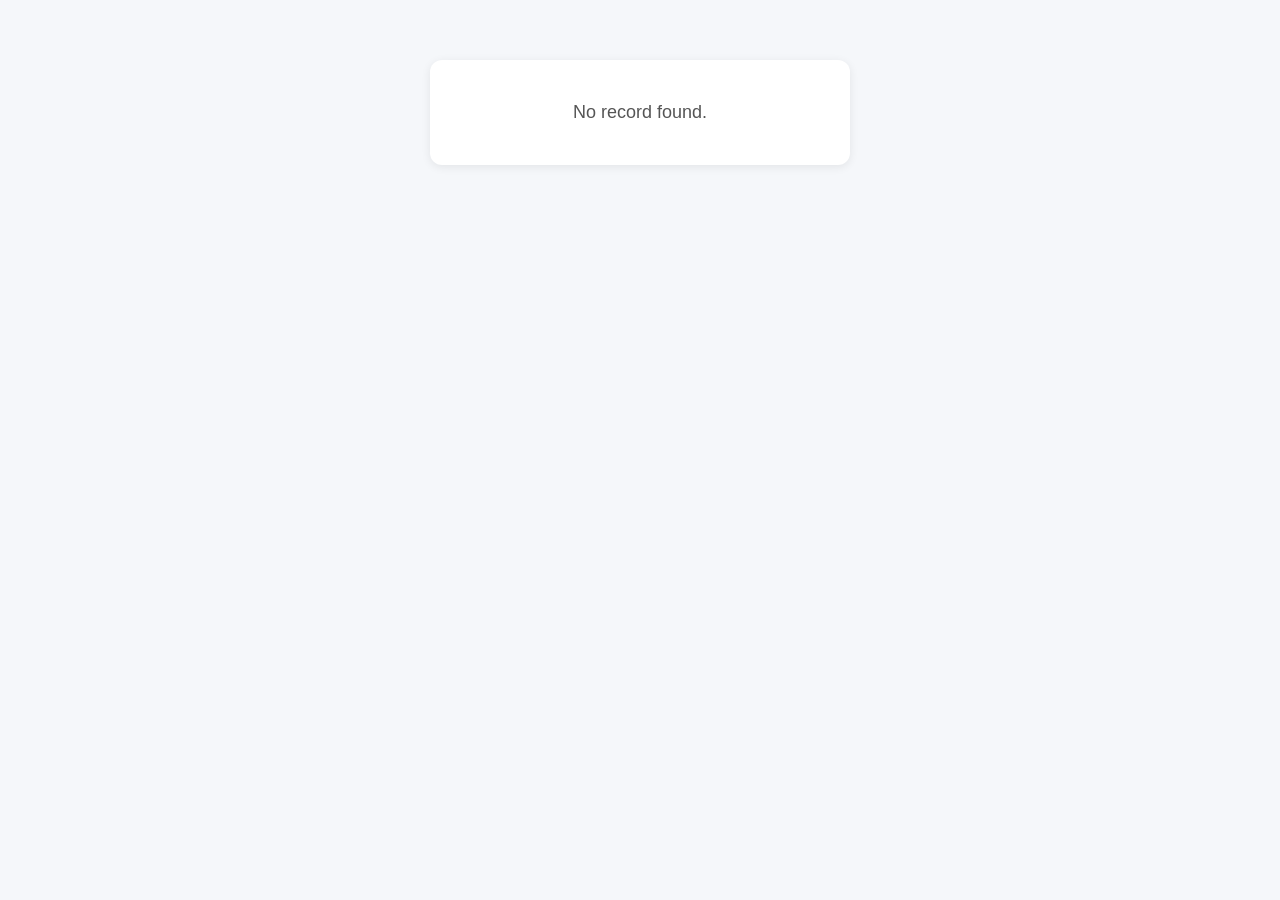
==== frontend/emergency.html @ cd1ed0ab "Complete Phase 2: connect frontend to backend, add document upload, build emergency page with QR cod" ====
<!DOCTYPE html>
<html lang="en">
<head>
    <meta charset="UTF-8">
    <meta name="viewport" content="width=device-width, initial-scale=1.0">
    <title>PulseTag - Emergency Info</title>
    <link rel="stylesheet" href="style.css">
</head>
<body>

    <!-- Loading state, shown until data arrives from the backend -->
    <div id="loading-message" class="screen">
        <p data-i18n="loadingMsg">Loading...</p>
    </div>

    <!-- Emergency info card, hidden until data loads -->
    <div id="emergency-card" class="screen hidden">
        <div class="emergency-header">
            <span data-i18n="emergencyInfoTitle">EMERGENCY INFO</span>
        </div>

        <div class="emergency-row">
            <span class="emergency-label" data-i18n="nameLabel">Name</span>
            <span class="emergency-value" id="ec-name">-</span>
        </div>

        <div class="emergency-row emergency-blood">
            <span class="emergency-label" data-i18n="bloodGroupLabel">Blood Group</span>
            <span class="emergency-value emergency-blood-value" id="ec-blood-group">-</span>
        </div>

        <div class="emergency-row">
            <span class="emergency-label" data-i18n="allergiesLabel">Allergies</span>
            <span class="emergency-value" id="ec-allergies">-</span>
        </div>

        <div class="emergency-row">
            <span class="emergency-label" data-i18n="conditionsLabel">Conditions</span>
            <span class="emergency-value" id="ec-conditions">-</span>
        </div>

        <div class="emergency-row">
            <span class="emergency-label" data-i18n="medicationsLabel">Medications</span>
            <span class="emergency-value" id="ec-medications">-</span>
        </div>

        <div class="emergency-row">
            <span class="emergency-label" data-i18n="emergencyContactLabel">Emergency Contact</span>
            <span class="emergency-value" id="ec-contact">-</span>
        </div>
    </div>

    <!-- Shown if no id in URL, or backend returns an error / not found -->
    <div id="error-message" class="screen hidden">
        <p data-i18n="notFoundMsg">No record found.</p>
    </div>

    <script src="translations.js"></script>
    <script src="emergency.js"></script>
</body>
</html>
---- frontend/style.css ----
* {
    box-sizing: border-box;
    font-family: Arial, sans-serif;
}

body {
    margin: 0;
    padding: 20px;
    background: #f5f7fa;
    display: flex;
    justify-content: center;
}

.screen {
    background: #ffffff;
    max-width: 420px;
    width: 100%;
    padding: 24px;
    border-radius: 12px;
    box-shadow: 0 2px 10px rgba(0,0,0,0.08);
    margin-top: 40px;
}

.hidden {
    display: none;
}

h1 {
    margin-top: 0;
    color: #1a2b4c;
}

.lang-buttons {
    display: grid;
    grid-template-columns: 1fr 1fr;
    gap: 10px;
    margin-top: 16px;
}

.lang-btn {
    padding: 12px;
    border: 1px solid #d0d5dd;
    border-radius: 8px;
    background: #f0f4ff;
    cursor: pointer;
    font-size: 14px;
}

.lang-btn:hover {
    background: #dce6ff;
}

label {
    display: block;
    margin-top: 14px;
    margin-bottom: 6px;
    font-weight: bold;
    font-size: 14px;
    color: #333;
}

input, select {
    width: 100%;
    padding: 10px;
    border: 1px solid #d0d5dd;
    border-radius: 8px;
    font-size: 14px;
}

button#send-otp-btn,
button#verify-otp-btn,
button#save-profile-btn {
    margin-top: 20px;
    width: 100%;
    padding: 12px;
    background: #2563eb;
    color: white;
    border: none;
    border-radius: 8px;
    font-size: 15px;
    cursor: pointer;
}

button#send-otp-btn:hover,
button#verify-otp-btn:hover,
button#save-profile-btn:hover {
    background: #1d4ed8;
}

.success-text {
    color: #16a34a;
    font-weight: bold;
    margin-top: 16px;
}

/* ---------- Emergency Info Card (emergency.html) ---------- */
#emergency-card {
    padding: 0;
    overflow: hidden;
    max-width: 460px;
}

.emergency-header {
    background: #dc2626;
    color: white;
    font-weight: bold;
    font-size: 20px;
    letter-spacing: 1.5px;
    padding: 18px 24px;
    text-align: center;
}

.emergency-row {
    display: flex;
    justify-content: space-between;
    align-items: center;
    padding: 18px 24px;
    border-bottom: 1px solid #eef0f3;
}

.emergency-row:last-child {
    border-bottom: none;
}

.emergency-label {
    font-weight: bold;
    color: #555;
    font-size: 15px;
    text-transform: uppercase;
    letter-spacing: 0.5px;
}

.emergency-value {
    font-size: 18px;
    font-weight: 600;
    color: #111;
    text-align: right;
}

/* Blood group: the single most urgent fact, shown first and biggest */
.emergency-blood {
    background: #fef2f2;
    padding: 22px 24px;
}

.emergency-blood-value {
    font-size: 34px;
    font-weight: 800;
    color: #dc2626;
}

/* Allergies: flagged as a warning since it can be life-threatening */
.emergency-warning {
    background: #fffbeb;
}

.emergency-warning-value {
    color: #b45309;
    font-weight: 700;
}

#loading-message, #error-message {
    text-align: center;
    font-size: 18px;
    color: #555;
}

/* ---------- QR code section (index.html profile form) ---------- */
#qr-section {
    margin-top: 24px;
    text-align: center;
}

#qr-section p {
    font-weight: bold;
    margin-bottom: 10px;
}

#qr-canvas {
    border: 1px solid #d0d5dd;
    border-radius: 8px;
    padding: 8px;
}
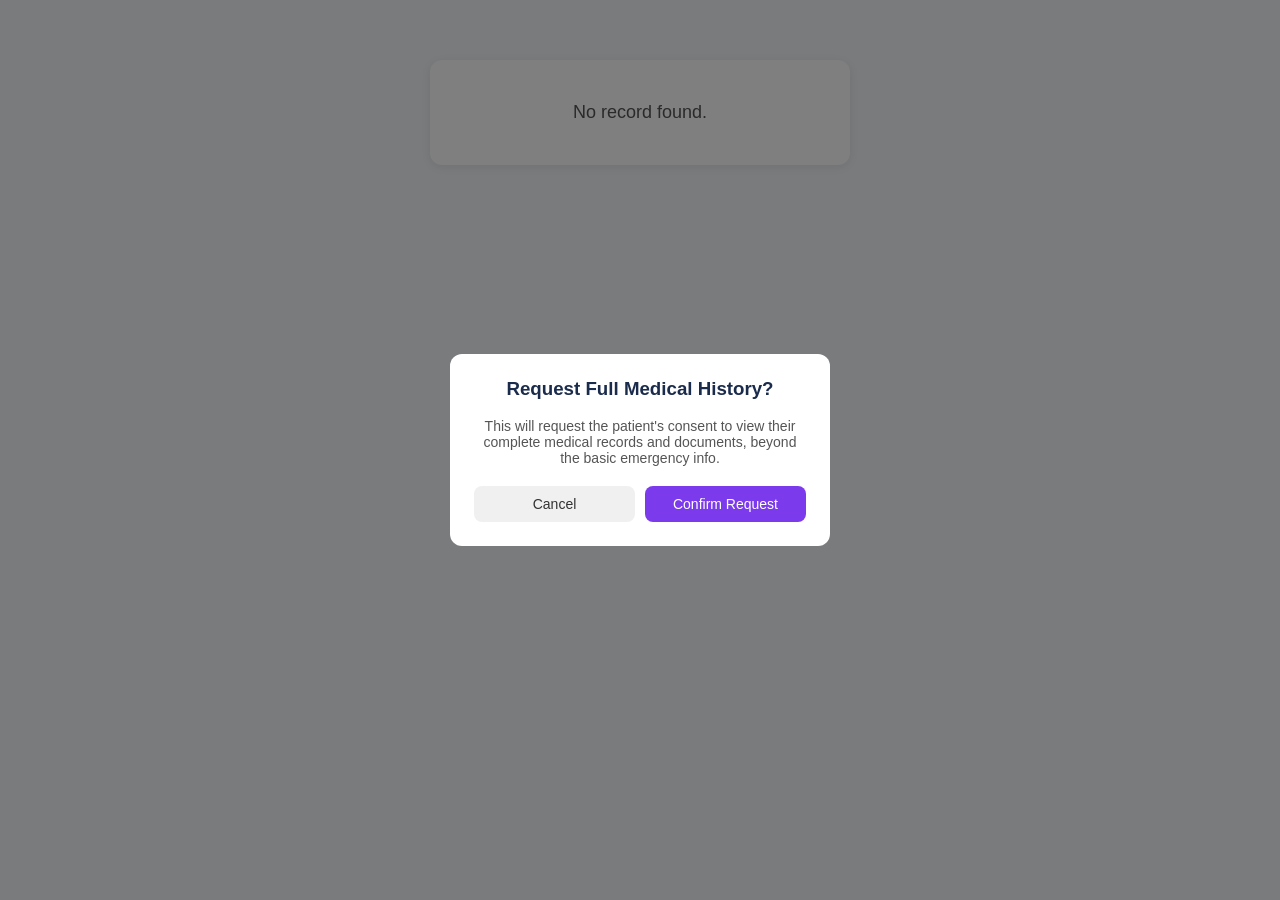
==== commit ffdfe15a: "Complete Phase 3: alert notification, consent log, full history request with consent popup, and pati" ====
--- a/frontend/emergency.html
+++ b/frontend/emergency.html
@@ -19,19 +19,19 @@
             <span data-i18n="emergencyInfoTitle">EMERGENCY INFO</span>
         </div>
 
-        <div class="emergency-row">
-            <span class="emergency-label" data-i18n="nameLabel">Name</span>
-            <span class="emergency-value" id="ec-name">-</span>
-        </div>
-
         <div class="emergency-row emergency-blood">
             <span class="emergency-label" data-i18n="bloodGroupLabel">Blood Group</span>
             <span class="emergency-value emergency-blood-value" id="ec-blood-group">-</span>
         </div>
 
+        <div class="emergency-row emergency-warning">
+            <span class="emergency-label" data-i18n="allergiesLabel">Allergies</span>
+            <span class="emergency-value emergency-warning-value" id="ec-allergies">-</span>
+        </div>
+
         <div class="emergency-row">
-            <span class="emergency-label" data-i18n="allergiesLabel">Allergies</span>
-            <span class="emergency-value" id="ec-allergies">-</span>
+            <span class="emergency-label" data-i18n="nameLabel">Name</span>
+            <span class="emergency-value" id="ec-name">-</span>
         </div>
 
         <div class="emergency-row">
@@ -50,6 +50,41 @@
         </div>
     </div>
 
+    <!-- Shown after data loads, confirming the emergency contact was notified -->
+    <div id="alert-sent-message" class="hidden">
+        <span data-i18n="alertSentMsg">Alert sent to emergency contact</span>
+    </div>
+
+    <!-- Consent log: who accessed this record and when -->
+    <div id="consent-log-section" class="hidden">
+        <button id="view-consent-log-btn" data-i18n="viewConsentLogBtn">View Consent Log</button>
+
+        <div id="consent-log-list" class="hidden">
+            <h3 data-i18n="consentLogTitle">Access History</h3>
+            <div id="consent-log-entries"></div>
+        </div>
+    </div>
+
+    <!-- Request full medical history (separate, explicit consent) -->
+    <div id="full-history-section" class="hidden">
+        <button id="request-full-history-btn" data-i18n="requestFullHistoryBtn">Request Full Medical History</button>
+    </div>
+
+    <!-- Consent confirmation popup -->
+    <div id="consent-modal-overlay" class="hidden">
+        <div id="consent-modal">
+            <h3 data-i18n="consentModalTitle">Request Full Medical History?</h3>
+            <p data-i18n="consentModalBody">This will request the patient's consent to view their complete medical records and documents, beyond the basic emergency info.</p>
+            <div class="consent-modal-buttons">
+                <button id="consent-cancel-btn" data-i18n="consentCancelBtn">Cancel</button>
+                <button id="consent-confirm-btn" data-i18n="consentConfirmBtn">Confirm Request</button>
+            </div>
+        </div>
+    </div>
+
+    <!-- Result of the full-history request -->
+    <div id="full-history-result" class="hidden"></div>
+
     <!-- Shown if no id in URL, or backend returns an error / not found -->
     <div id="error-message" class="screen hidden">
         <p data-i18n="notFoundMsg">No record found.</p>
--- a/frontend/style.css
+++ b/frontend/style.css
@@ -165,6 +165,165 @@
     color: #555;
 }
 
+/* ---------- Alert sent message (emergency.html) ---------- */
+#alert-sent-message {
+    max-width: 460px;
+    margin: 16px auto 0;
+    background: #ecfdf5;
+    color: #047857;
+    font-weight: bold;
+    text-align: center;
+    padding: 12px 20px;
+    border-radius: 8px;
+    font-size: 14px;
+}
+
+/* ---------- Consent log section (emergency.html) ---------- */
+#consent-log-section {
+    max-width: 460px;
+    margin: 16px auto 0;
+    text-align: center;
+}
+
+#view-consent-log-btn {
+    padding: 10px 18px;
+    border: 1px solid #d0d5dd;
+    border-radius: 8px;
+    background: #f0f4ff;
+    cursor: pointer;
+    font-size: 14px;
+}
+
+#view-consent-log-btn:hover {
+    background: #dce6ff;
+}
+
+#consent-log-list {
+    background: #ffffff;
+    border-radius: 8px;
+    margin-top: 12px;
+    padding: 16px;
+    text-align: left;
+    box-shadow: 0 2px 10px rgba(0,0,0,0.08);
+}
+
+#consent-log-list h3 {
+    margin-top: 0;
+    font-size: 15px;
+    color: #1a2b4c;
+}
+
+.consent-log-row {
+    font-size: 13px;
+    color: #444;
+    padding: 6px 0;
+    border-bottom: 1px solid #eef0f3;
+}
+
+.consent-log-row:last-child {
+    border-bottom: none;
+}
+
+/* ---------- Request Full Medical History (emergency.html) ---------- */
+#full-history-section {
+    max-width: 460px;
+    margin: 16px auto 0;
+    text-align: center;
+}
+
+#request-full-history-btn {
+    padding: 12px 20px;
+    border: none;
+    border-radius: 8px;
+    background: #7c3aed;
+    color: white;
+    cursor: pointer;
+    font-size: 14px;
+    font-weight: bold;
+}
+
+#request-full-history-btn:hover {
+    background: #6d28d9;
+}
+
+#full-history-result {
+    max-width: 460px;
+    margin: 12px auto 0;
+    background: #ffffff;
+    border-radius: 8px;
+    padding: 14px;
+    font-size: 14px;
+    color: #333;
+    box-shadow: 0 2px 10px rgba(0,0,0,0.08);
+    text-align: center;
+}
+
+/* Consent confirmation modal */
+#consent-modal-overlay {
+    position: fixed;
+    top: 0;
+    left: 0;
+    width: 100%;
+    height: 100%;
+    background: rgba(0,0,0,0.5);
+    display: flex;
+    align-items: center;
+    justify-content: center;
+    z-index: 1000;
+}
+
+#consent-modal {
+    background: white;
+    max-width: 380px;
+    width: 90%;
+    padding: 24px;
+    border-radius: 12px;
+    text-align: center;
+}
+
+#consent-modal h3 {
+    margin-top: 0;
+    color: #1a2b4c;
+}
+
+#consent-modal p {
+    font-size: 14px;
+    color: #555;
+}
+
+.consent-modal-buttons {
+    display: flex;
+    gap: 10px;
+    margin-top: 20px;
+}
+
+.consent-modal-buttons button {
+    flex: 1;
+    padding: 10px;
+    border-radius: 8px;
+    font-size: 14px;
+    cursor: pointer;
+    border: none;
+}
+
+#consent-cancel-btn {
+    background: #f0f0f0;
+    color: #333;
+}
+
+#consent-cancel-btn:hover {
+    background: #e0e0e0;
+}
+
+#consent-confirm-btn {
+    background: #7c3aed;
+    color: white;
+}
+
+#consent-confirm-btn:hover {
+    background: #6d28d9;
+}
+
 /* ---------- QR code section (index.html profile form) ---------- */
 #qr-section {
     margin-top: 24px;
@@ -180,4 +339,48 @@
     border: 1px solid #d0d5dd;
     border-radius: 8px;
     padding: 8px;
+}
+
+/* ---------- Access log section (index.html profile form) ---------- */
+#access-log-section {
+    margin-top: 24px;
+    text-align: center;
+}
+
+#view-access-log-btn {
+    padding: 10px 18px;
+    border: 1px solid #d0d5dd;
+    border-radius: 8px;
+    background: #f0f4ff;
+    cursor: pointer;
+    font-size: 14px;
+}
+
+#view-access-log-btn:hover {
+    background: #dce6ff;
+}
+
+#access-log-list {
+    background: #f9fafb;
+    border-radius: 8px;
+    margin-top: 12px;
+    padding: 16px;
+    text-align: left;
+}
+
+#access-log-list h3 {
+    margin-top: 0;
+    font-size: 15px;
+    color: #1a2b4c;
+}
+
+.access-log-row {
+    font-size: 13px;
+    color: #444;
+    padding: 6px 0;
+    border-bottom: 1px solid #eef0f3;
+}
+
+.access-log-row:last-child {
+    border-bottom: none;
 }
